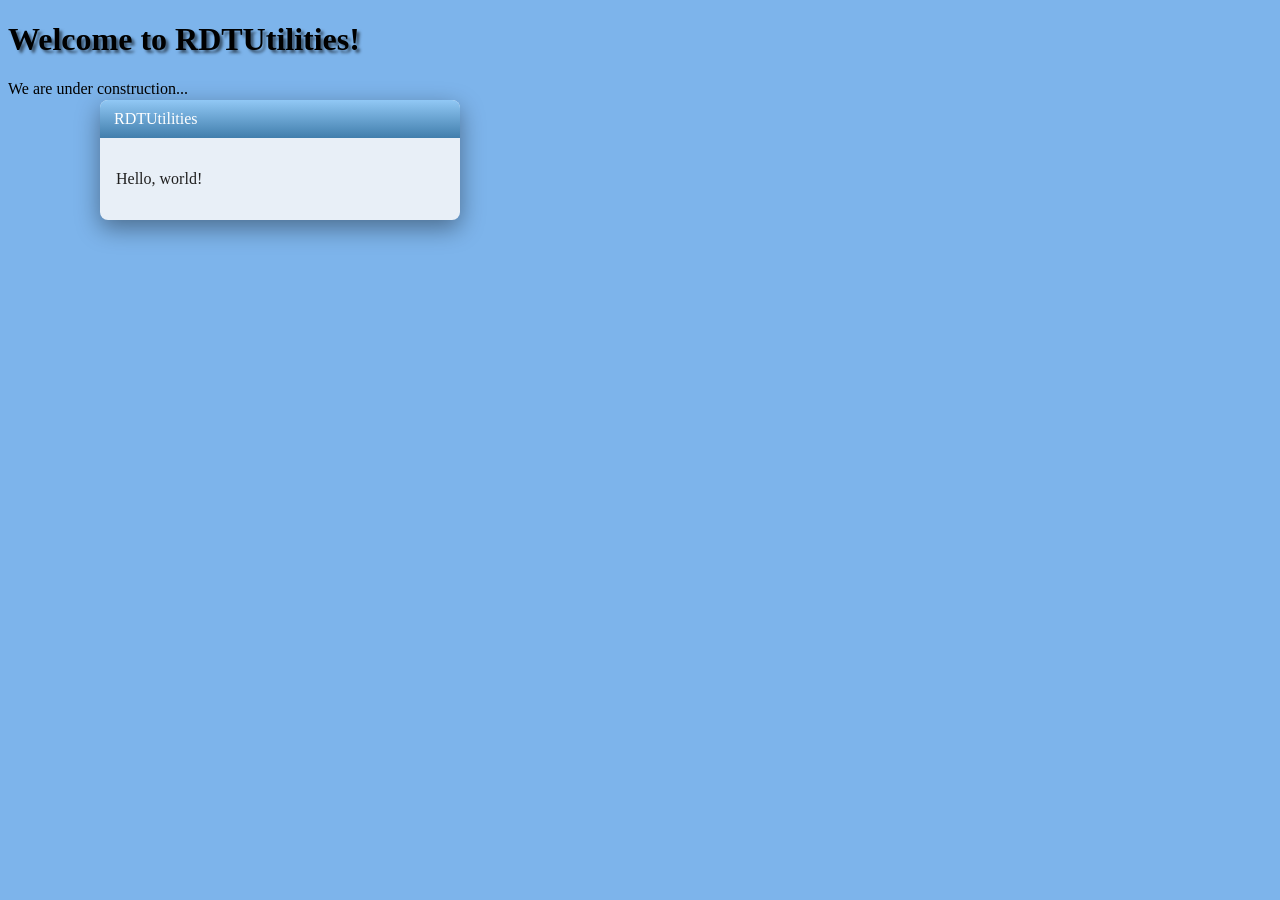
==== src/index.html @ 73891d95 "Make your life a little bit more fun!" ====
<!DOCTYPE html>
<html lang="en">
<head>
    <meta charset="UTF-8">
    <meta name="viewport" content="width=device-width, initial-scale=1.0">
    <title>RDTUtilities</title>

    <link rel="stylesheet" href="style.css">
    <script src="window.js" defer></script>
</head>
<body>
    <h1>Welcome to RDTUtilities!</h1>

    <p>We are under construction...</p>

    <div class="window">
        <div class="titlebar">RDTUtilities</div>
        <div class="content">
            <p>Hello, world!</p>
        </div>
    </div>
</body>
</html>
---- src/style.css ----
body {
    background-color: #7db4eb;
    color: #000000;
}

h1 {
    text-shadow: 3px 3px 3px #0008;
}

.window {
    position: fixed;
    left: 100px;
    top: 100px;

    width: 360px;
    border-radius: 8px;
    overflow: hidden;

    background: #e8eff7;
    color: #202020;
    box-shadow: 0 8px 24px #0006;
}

.titlebar {
    padding: 10px 14px;
    background: linear-gradient(#91c8f5, #417eac);

    color: white;
    cursor: grab;
    user-select: none;
    touch-action: none;
}

.titlebar:active {
    cursor: grabbing;
}

.content {
    padding: 16px;
}
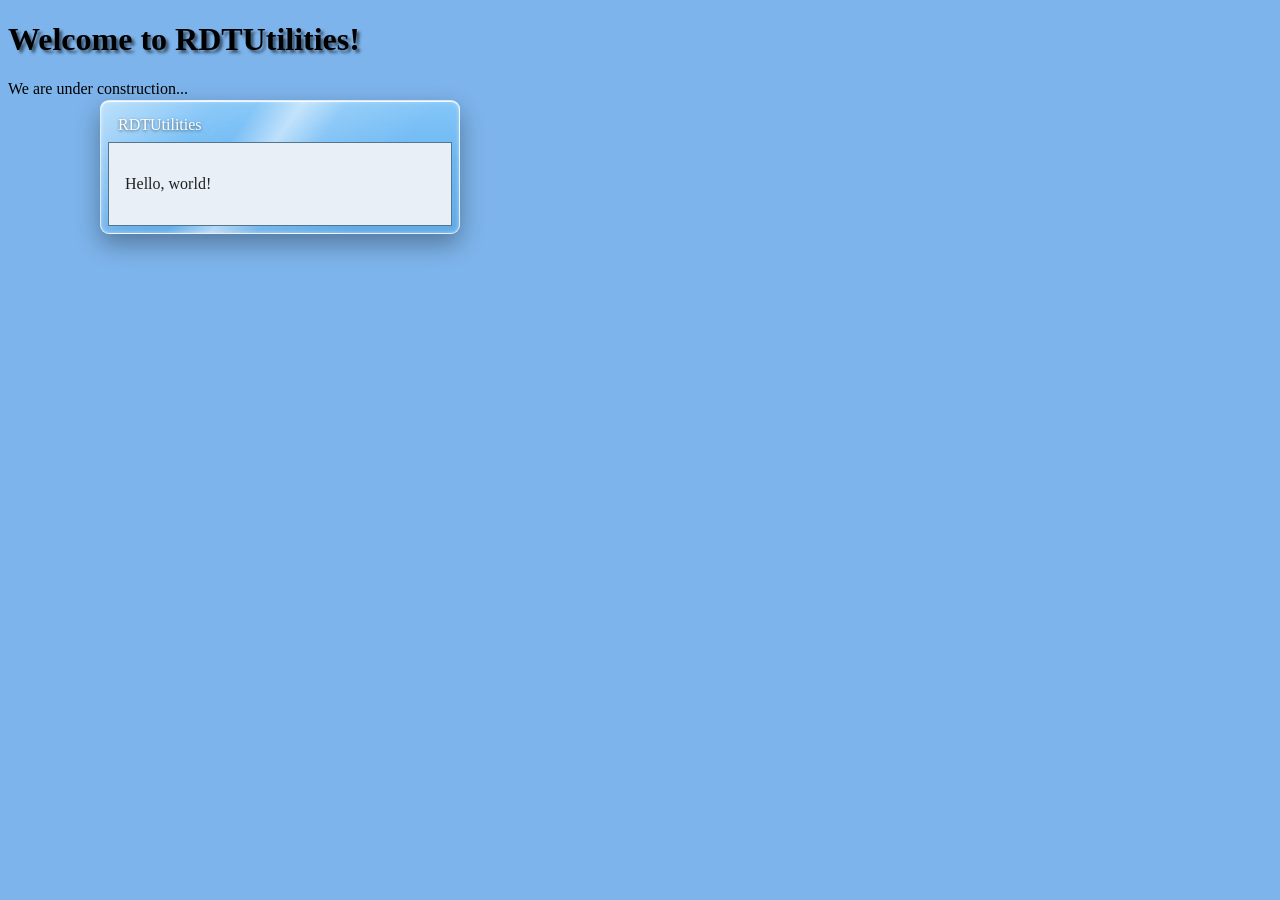
==== commit c928de50: "Implemented Aero window!" ====
--- a/src/index.html
+++ b/src/index.html
@@ -18,6 +18,16 @@
         <div class="content">
             <p>Hello, world!</p>
         </div>
+
+        <div class="resize-handle" data-corner="nw"></div>
+        <div class="resize-handle" data-corner="ne"></div>
+        <div class="resize-handle" data-corner="sw"></div>
+        <div class="resize-handle" data-corner="se"></div>
+
+        <div class="resize-handle" data-corner="n"></div>
+        <div class="resize-handle" data-corner="s"></div>
+        <div class="resize-handle" data-corner="w"></div>
+        <div class="resize-handle" data-corner="e"></div>
     </div>
 </body>
 </html>
--- a/src/style.css
+++ b/src/style.css
@@ -13,19 +13,46 @@
     top: 100px;
 
     width: 360px;
-    border-radius: 8px;
+    box-sizing: border-box;
+    padding: 7px;
+
+    border-radius: 9px;
     overflow: hidden;
+    border: 1px solid #ffffffbb;
 
-    background: #e8eff7;
-    color: #202020;
-    box-shadow: 0 8px 24px #0006;
+    background:
+        linear-gradient(
+            125deg,
+            #ffffff77 0%,
+            #ffffff11 25%,
+            #ffffff08 35%,
+            #ffffff88 45%,
+            #ffffff22 55%,
+            transparent 75%
+        ),
+        linear-gradient(
+            180deg,
+            #a9d7f077 0%,
+            #75b5e066 45%,
+            #5797c666 100%
+        );
+
+    backdrop-filter: blur(3px) saturate(1.5);
+    -webkit-backdrop-filter: blur(3px) saturate(1.5);
+
+    box-shadow:
+        0 10px 24px #0005,
+        inset 0 1px 0 #ffffffdd,
+        inset 0 0 4px #ffffff77;
 }
 
 .titlebar {
-    padding: 10px 14px;
-    background: linear-gradient(#91c8f5, #417eac);
+    padding: 8px 10px;
 
+    background: transparent;
     color: white;
+    text-shadow: 0 1px 3px #0008;
+
     cursor: grab;
     user-select: none;
     touch-action: none;
@@ -37,4 +64,88 @@
 
 .content {
     padding: 16px;
+
+    background: #e8eff7;
+    color: #202020;
+
+    border: 1px solid #55758b;
+}
+
+.window {
+    display: flex;
+    flex-direction: column;
+}
+
+.content {
+    flex: 1;
+    min-height: 0;
+    overflow: auto;
+}
+
+.resize-handle {
+    position: absolute;
+    width: 18px;
+    height: 18px;
+    z-index: 10;
+    touch-action: none;
+}
+
+.resize-handle[data-corner="nw"] {
+    top: 0;
+    left: 0;
+    cursor: nwse-resize;
+}
+
+.resize-handle[data-corner="ne"] {
+    top: 0;
+    right: 0;
+    cursor: nesw-resize;
+}
+
+.resize-handle[data-corner="sw"] {
+    bottom: 0;
+    left: 0;
+    cursor: nesw-resize;
+}
+
+.resize-handle[data-corner="se"] {
+    bottom: 0;
+    right: 0;
+    cursor: nwse-resize;
+}
+
+.resize-handle[data-corner="n"] {
+    top: 0;
+    left: 18px;
+    right: 18px;
+    width: auto;
+    height: 8px;
+    cursor: ns-resize;
+}
+
+.resize-handle[data-corner="s"] {
+    bottom: 0;
+    left: 18px;
+    right: 18px;
+    width: auto;
+    height: 8px;
+    cursor: ns-resize;
+}
+
+.resize-handle[data-corner="w"] {
+    left: 0;
+    top: 18px;
+    bottom: 18px;
+    width: 8px;
+    height: auto;
+    cursor: ew-resize;
+}
+
+.resize-handle[data-corner="e"] {
+    right: 0;
+    top: 18px;
+    bottom: 18px;
+    width: 8px;
+    height: auto;
+    cursor: ew-resize;
 }
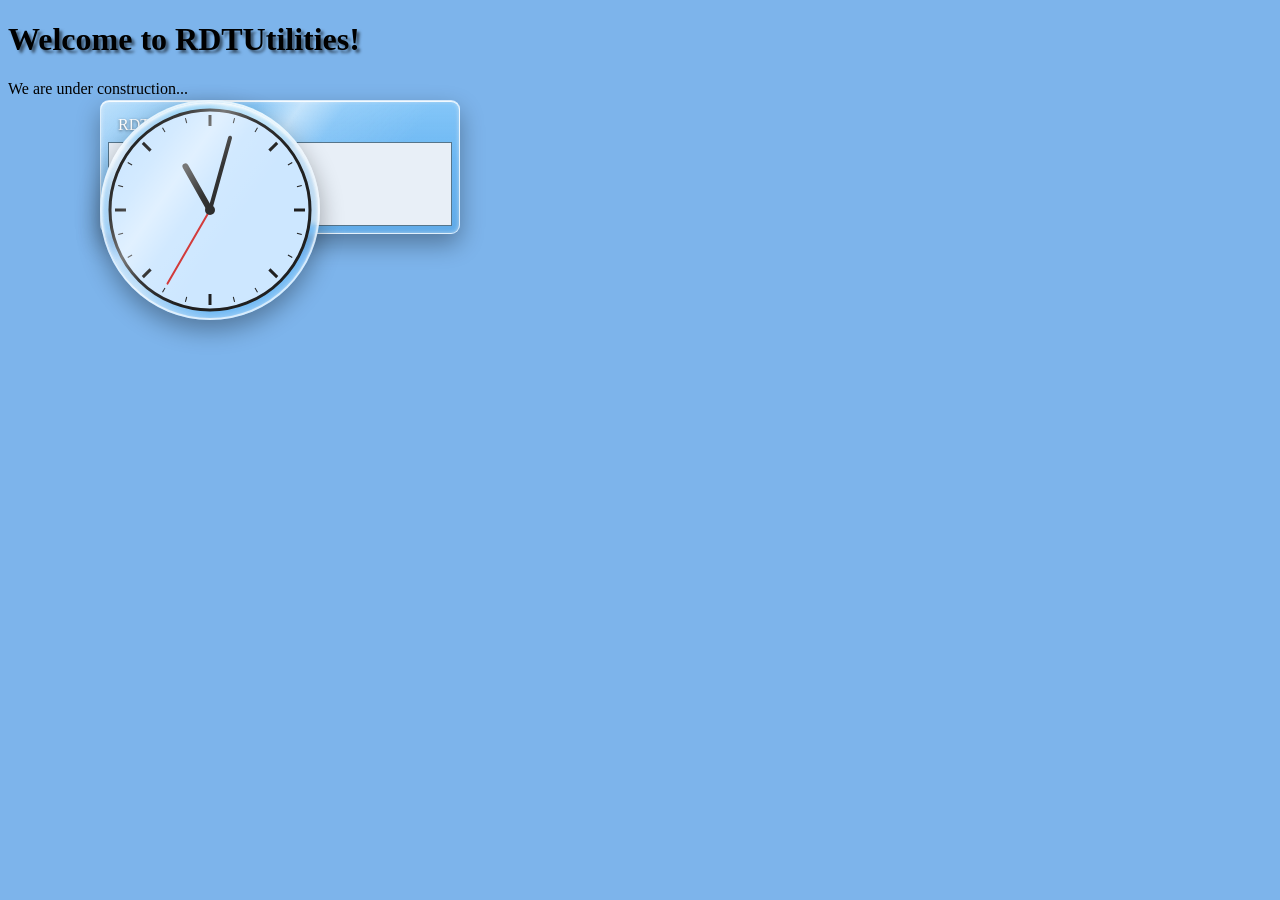
==== commit 84caa1ff: "Implemented Clock!" ====
--- a/src/index.html
+++ b/src/index.html
@@ -7,6 +7,7 @@
 
     <link rel="stylesheet" href="style.css">
     <script src="window.js" defer></script>
+    <script src="clock.js" defer></script>
 </head>
 <body>
     <h1>Welcome to RDTUtilities!</h1>
@@ -29,5 +30,9 @@
         <div class="resize-handle" data-corner="w"></div>
         <div class="resize-handle" data-corner="e"></div>
     </div>
+
+    <div class="clock-window">
+        <canvas id="clock" width="300" height="300"></canvas>
+    </div>
 </body>
 </html>
--- a/src/style.css
+++ b/src/style.css
@@ -148,4 +148,79 @@
     width: 8px;
     height: auto;
     cursor: ew-resize;
+}
+
+.clock-window {
+    position: fixed;
+    left: 100px;
+    top: 100px;
+
+    box-sizing: border-box;
+
+    display: grid;
+    place-items: center;
+
+    width: 220px;
+    height: 220px;
+
+    position: fixed;
+    border-radius: 50%;
+    overflow: hidden;
+    border: 2px solid #ffffffbb;
+
+    background:
+        linear-gradient(
+            125deg,
+            #ffffff88 0%,
+            #ffffff11 30%,
+            #ffffff77 45%,
+            transparent 70%
+        ),
+        #75b5e066;
+
+    backdrop-filter: blur(3px) saturate(1.5);
+    -webkit-backdrop-filter: blur(3px) saturate(1.5);
+
+    box-shadow:
+        0 10px 24px #0005,
+        inset 0 2px 3px #ffffffdd,
+        inset 0 0 12px #ffffff77;
+
+    cursor: grab;
+    user-select: none;
+    touch-action: none;
+}
+
+.clock-window:active {
+    cursor: grabbing;
+}
+
+#clock {
+    display: block;
+    position: absolute;
+
+    width: 300px;
+    height: 300px;
+    max-width: none;
+
+    left: calc(50% - 150px);
+    top: calc(50% - 140px);
+}
+
+.clock-window::after {
+    content: "";
+    position: absolute;
+    inset: 0;
+    border-radius: 50%;
+    pointer-events: none;
+    z-index: 2;
+
+    background: linear-gradient(
+        125deg,
+        transparent 15%,
+        #ffffff22 25%,
+        #ffffff66 35%,
+        #ffffff18 45%,
+        transparent 60%
+    );
 }
